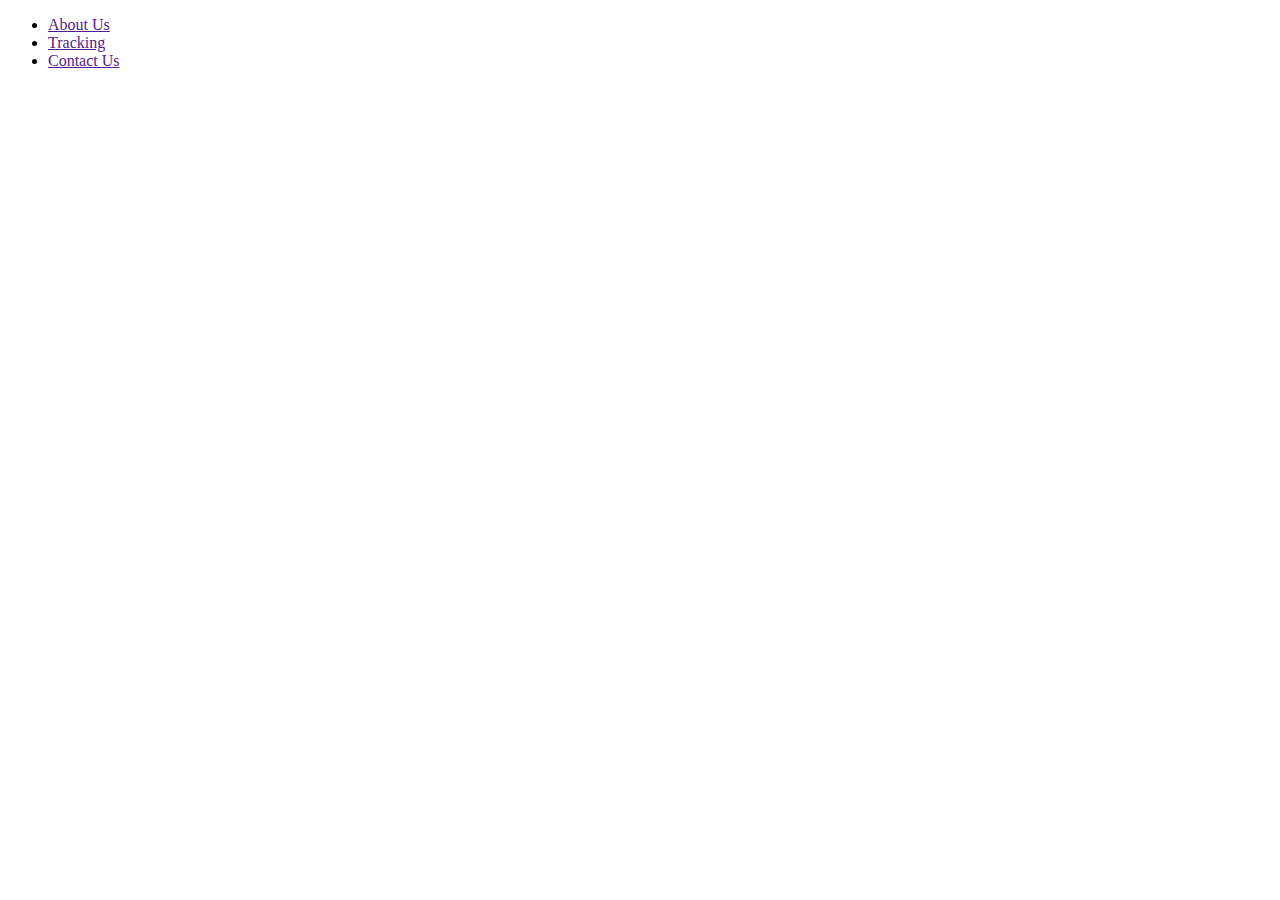
==== index.html @ 66ff1c8b "uploaded the first files" ====
<!DOCTYPE html>
<html lang="en">
<head>
  <meta charset="UTF-8">
  <meta name="viewport" content="width=device-width, initial-scale=1.0">
  <title>Document</title>
  <link rel="stylesheet" href="style.css">
</head>
<body>
  <div class="container">
<header>
  <ul>
    <li><a href="">About Us</a></li>
    <li><a href="">Tracking</a></li>
    <li><a href="">Contact Us</a></li>
  </ul>
</header>

<div class="head">

</div>

  </div>

  <script src="main.js"></script>
</body>
</html>
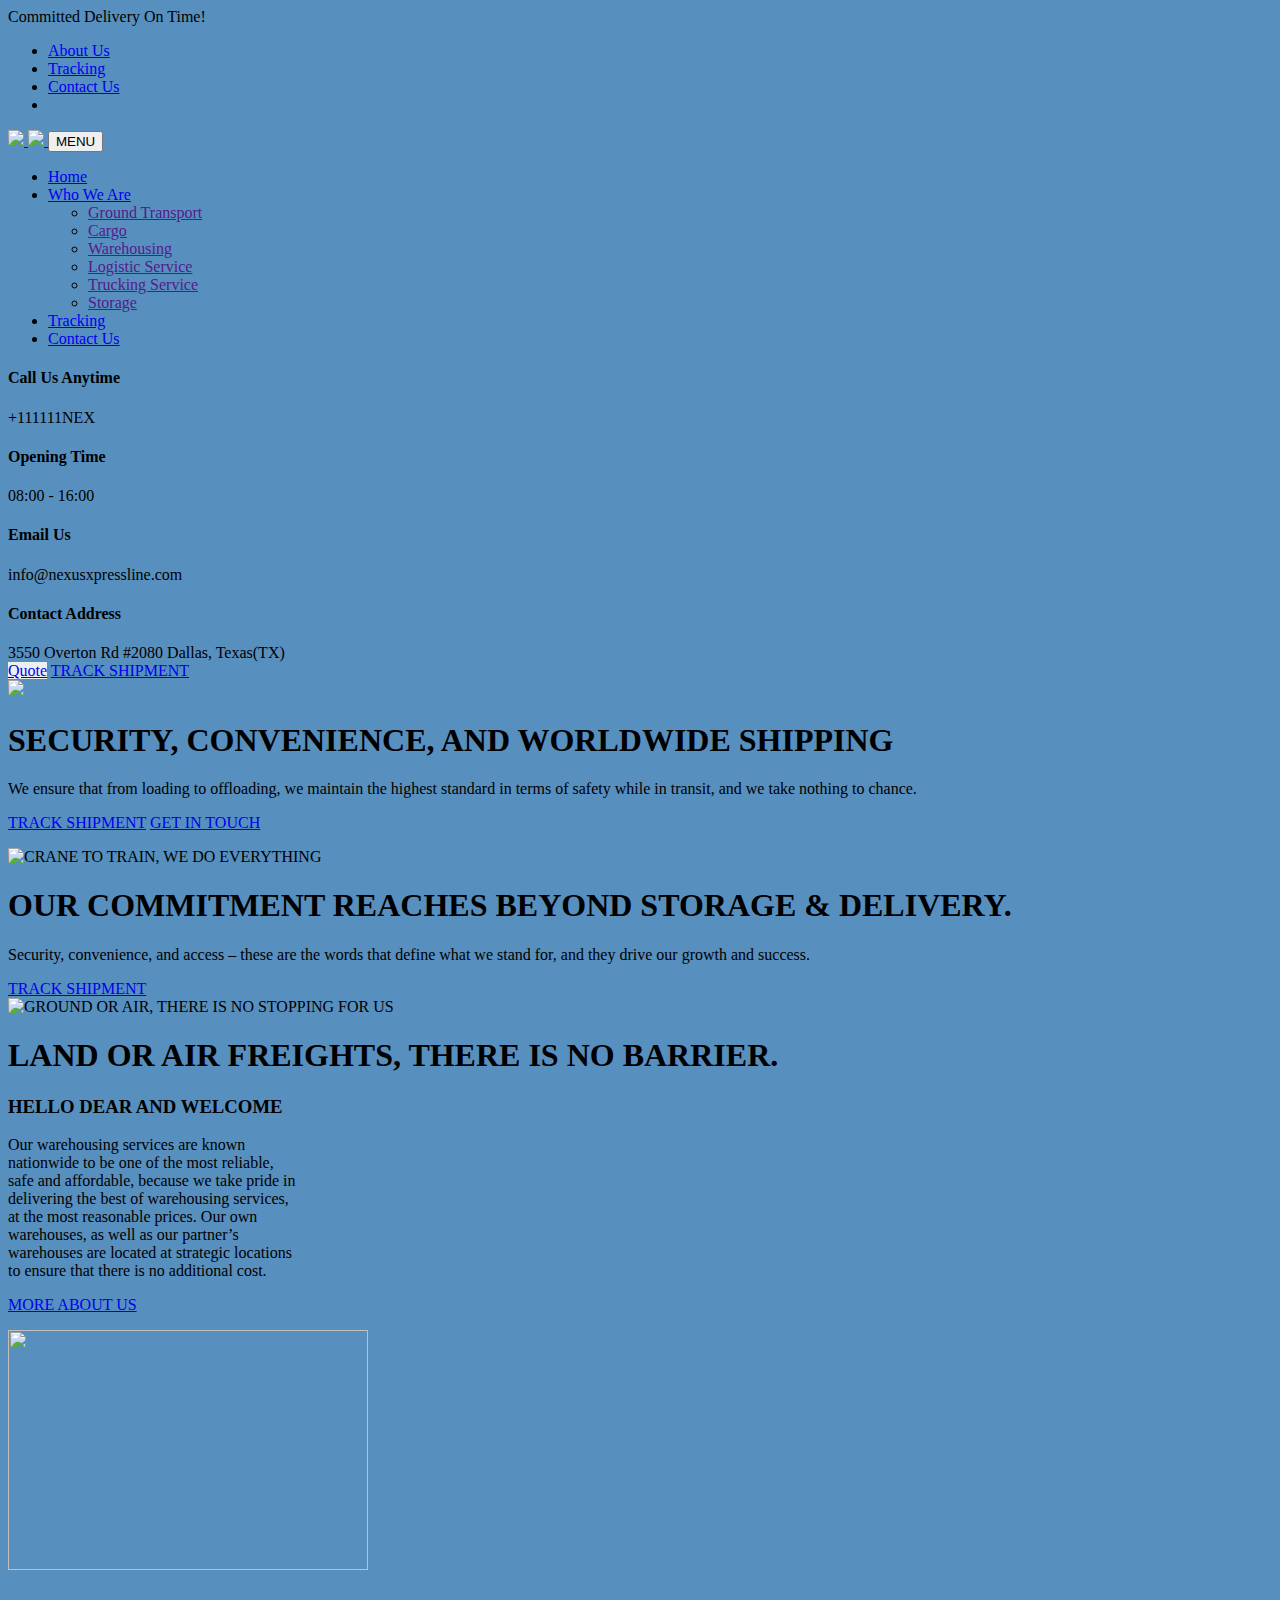
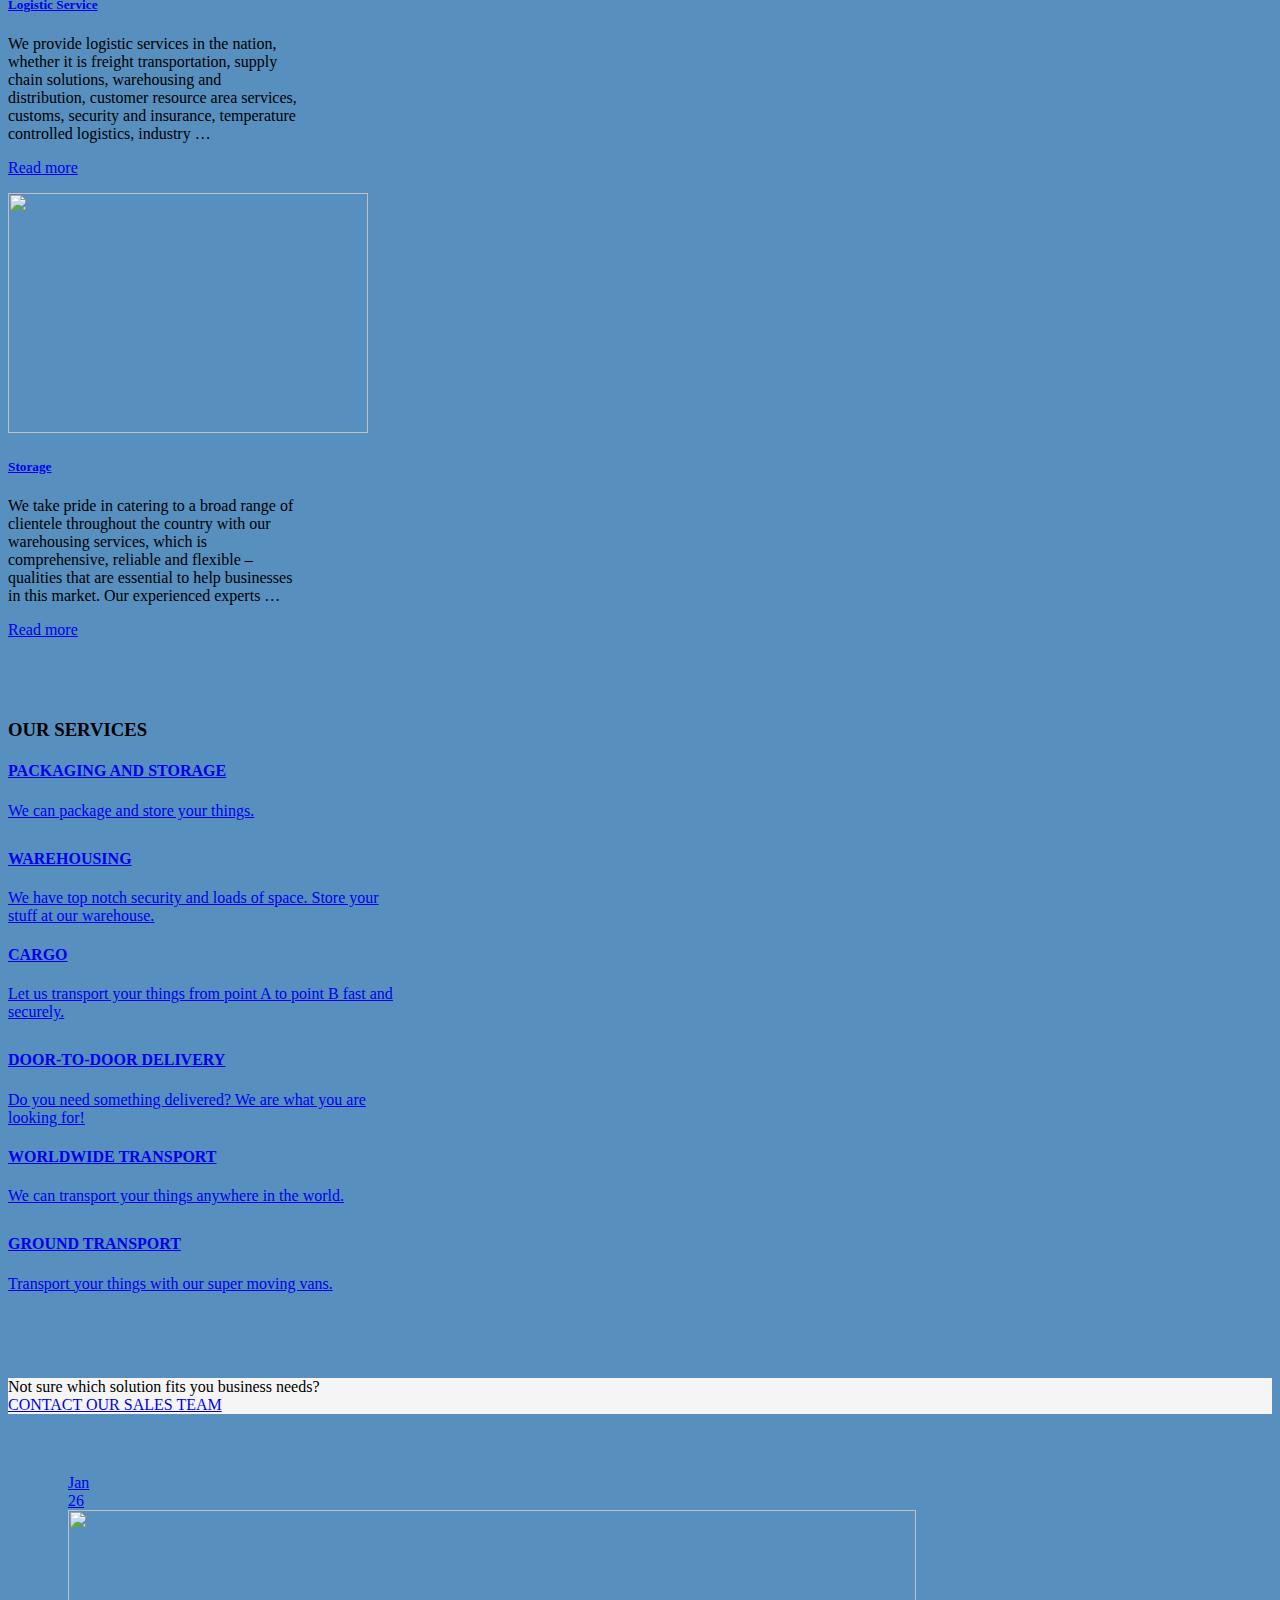
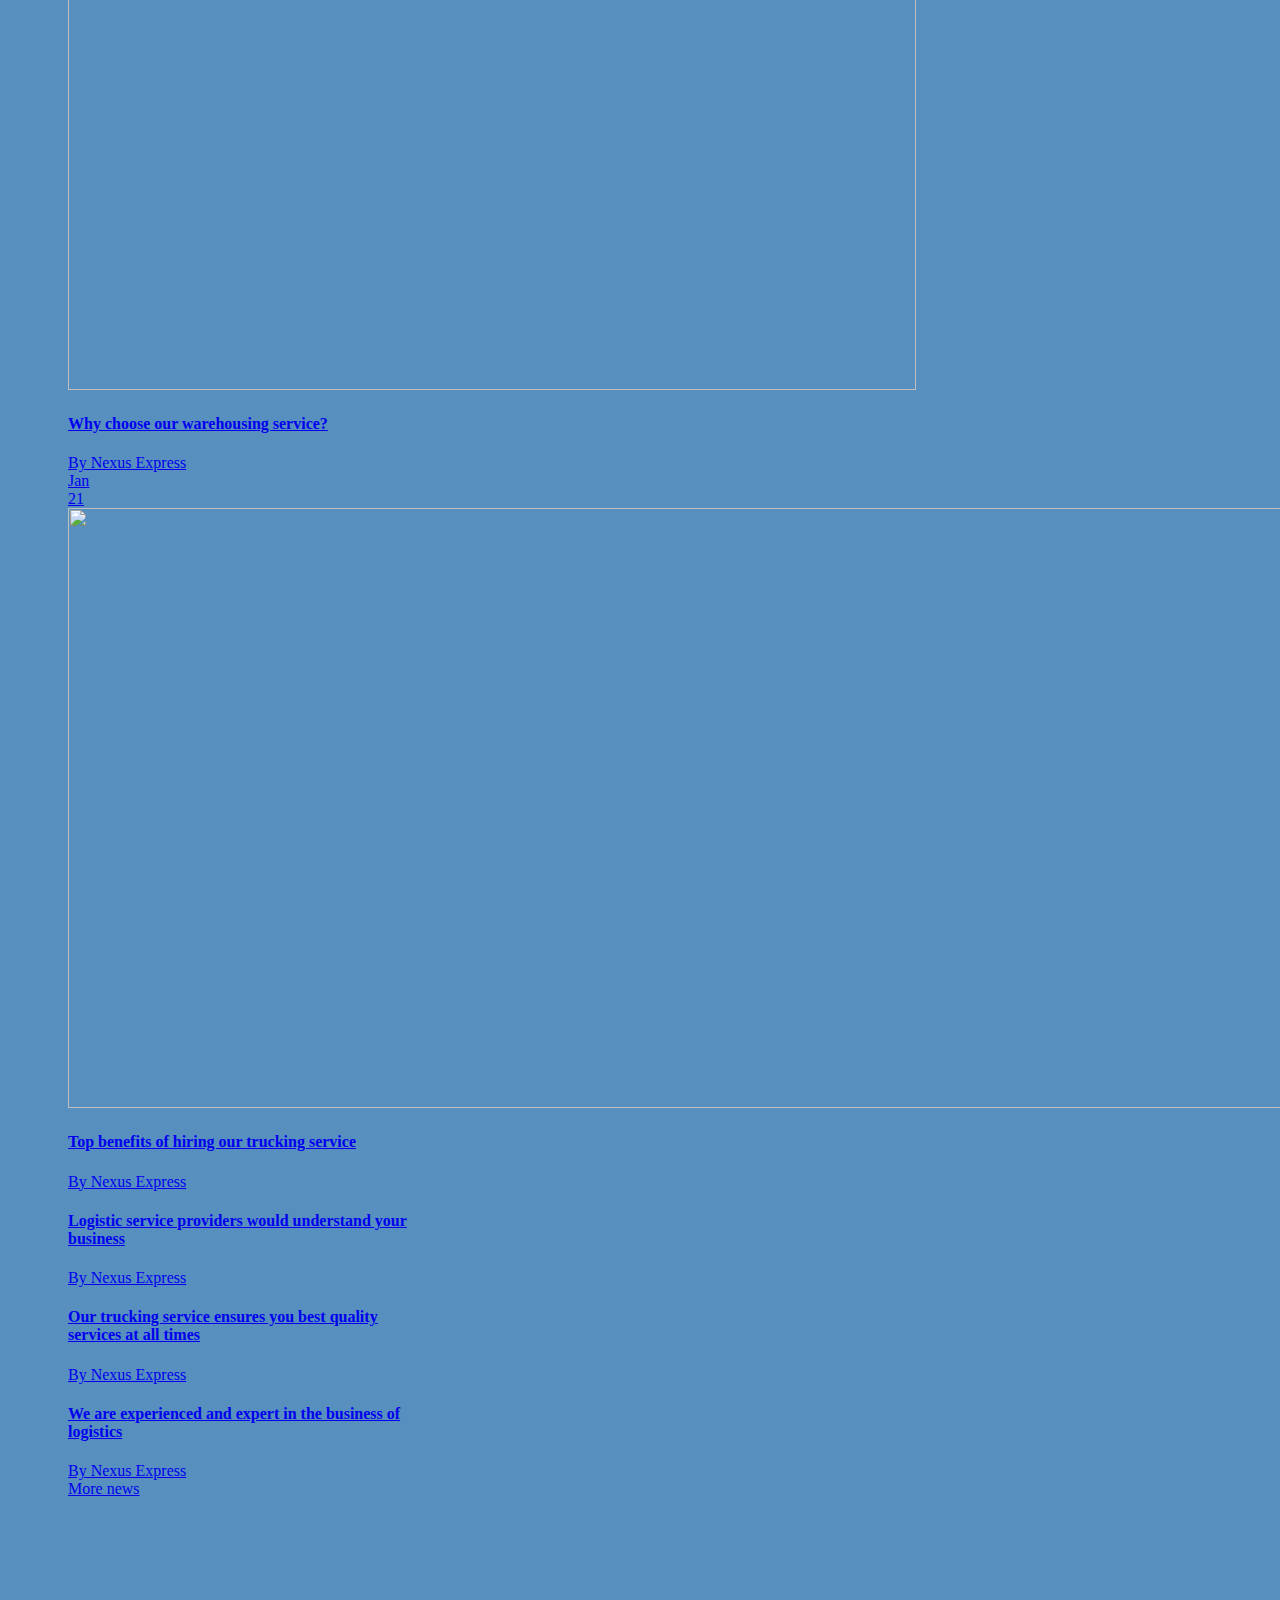
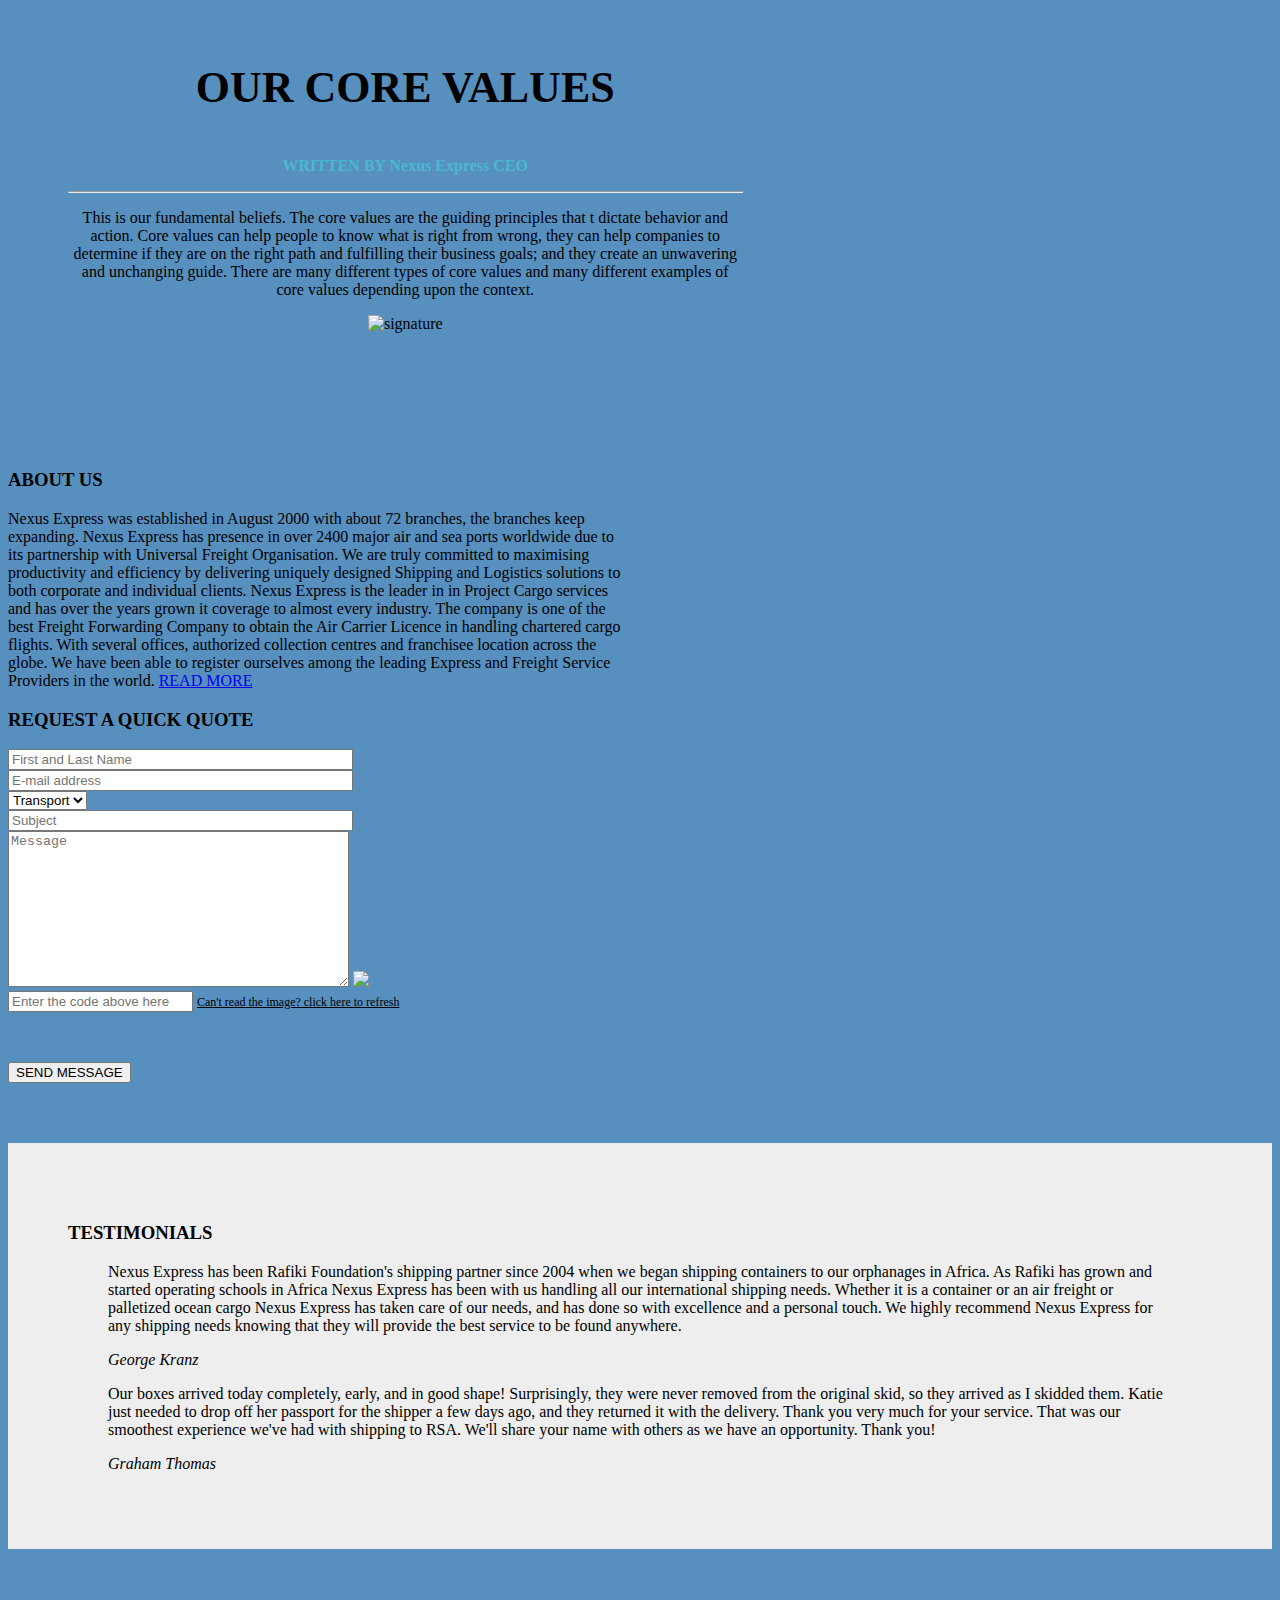
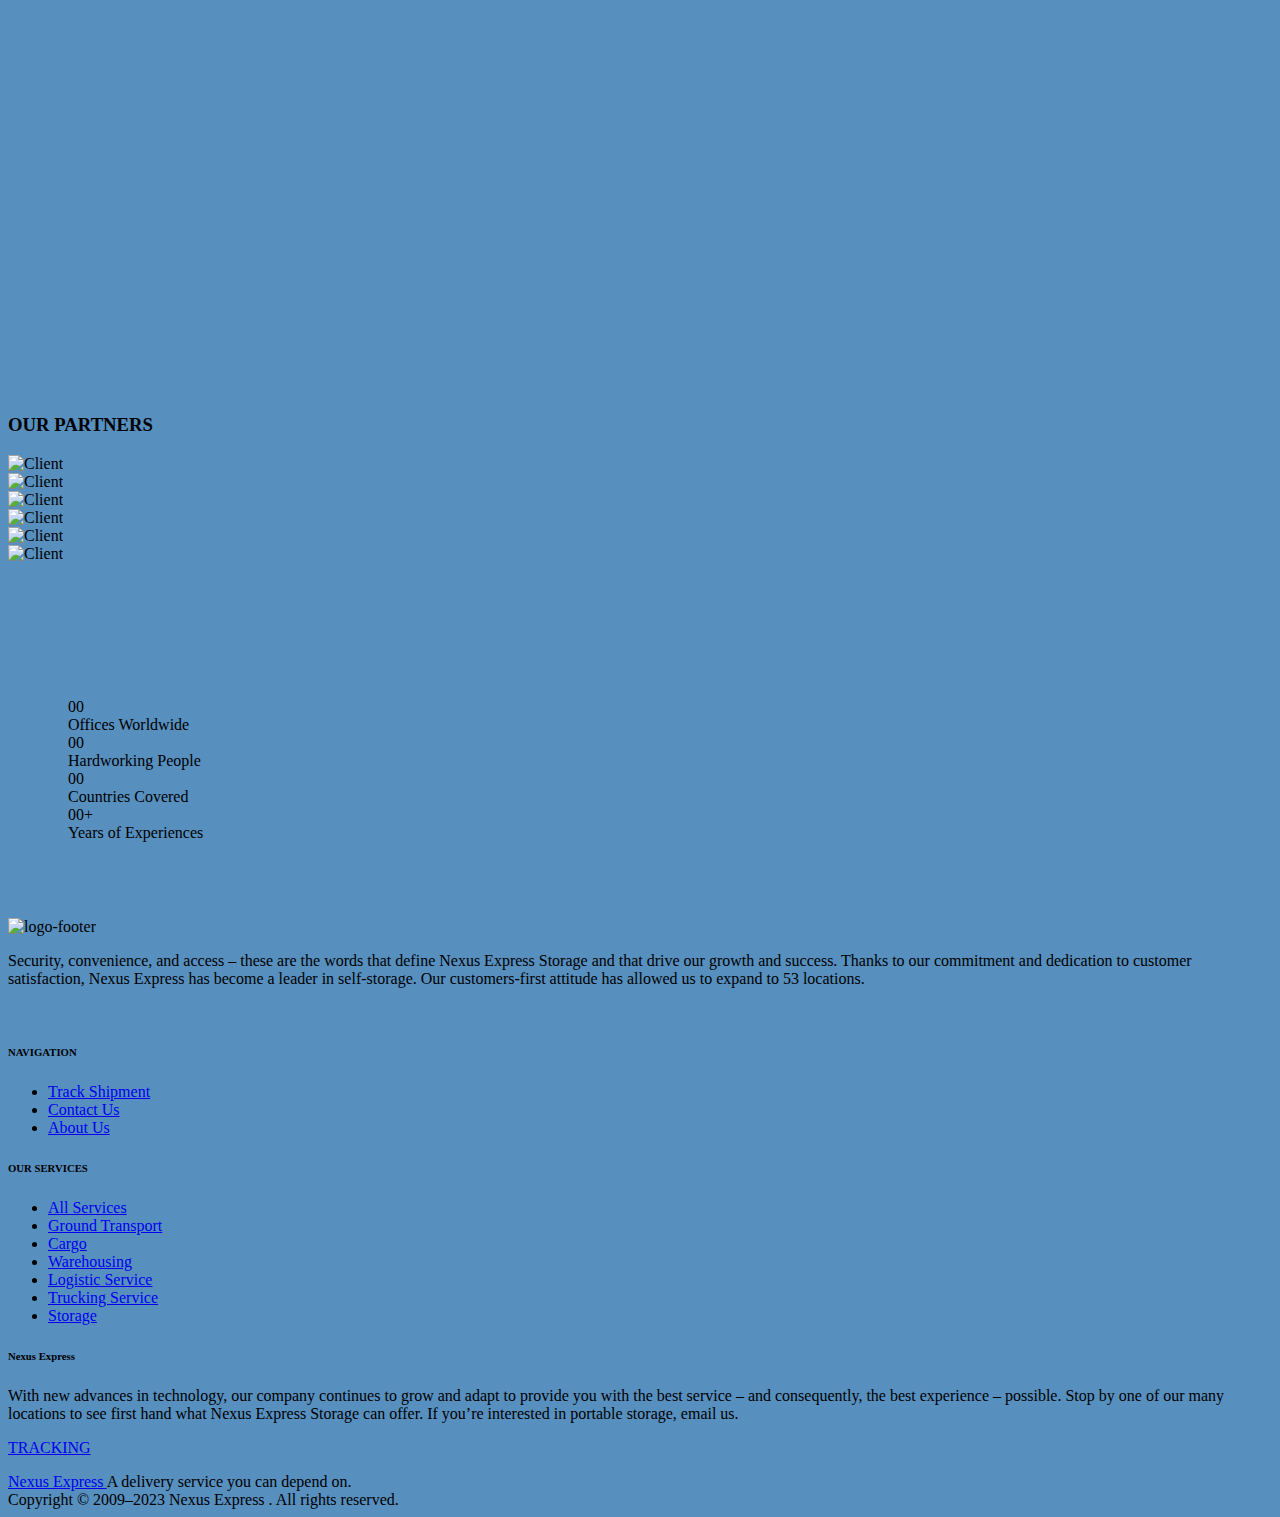
==== commit 9aea82de: "added the codes" ====
--- a/index.html
+++ b/index.html
@@ -1,27 +1,851 @@
+
 <!DOCTYPE html>
-<html lang="en">
-<head>
-  <meta charset="UTF-8">
-  <meta name="viewport" content="width=device-width, initial-scale=1.0">
-  <title>Document</title>
-  <link rel="stylesheet" href="style.css">
-</head>
-<body>
-  <div class="container">
-<header>
-  <ul>
-    <li><a href="">About Us</a></li>
-    <li><a href="">Tracking</a></li>
-    <li><a href="">Contact Us</a></li>
-  </ul>
+<html lang="en-US">
+	<head>
+		<meta charset="UTF-8">
+		<meta name="viewport" content="width=device-width, initial-scale=1.0">
+		<title>Nexus Express    &#8211; Committed Delivery On Time!</title>
+		<link rel='dns-prefetch' href='//fonts.googleapis.com'>
+		<link rel="stylesheet" href="style.css">
+				<script type="text/javascript">
+		window._wpemojiSettings = {"baseUrl":"https:\/\/s.w.org\/images\/core\/emoji\/13.0.0\/72x72\/","ext":".png","svgUrl":"https:\/\/s.w.org\/images\/core\/emoji\/13.0.0\/svg\/","svgExt":".svg","source":{"concatemoji":"https:\/\/shiproyaldiplomatic.com\/wp-includes\/js\/wp-emoji-release.min.js?ver=5.5"}};
+		!function(e,a,t){var r,n,o,i,p=a.createElement("canvas"),s=p.getContext&&p.getContext("2d");function c(e,t){var a=String.fromCharCode;s.clearRect(0,0,p.width,p.height),s.fillText(a.apply(this,e),0,0);var r=p.toDataURL();return s.clearRect(0,0,p.width,p.height),s.fillText(a.apply(this,t),0,0),r===p.toDataURL()}function l(e){if(!s||!s.fillText)return!1;switch(s.textBaseline="top",s.font="600 32px Arial",e){case"flag":return!c([127987,65039,8205,9895,65039],[127987,65039,8203,9895,65039])&&(!c([55356,56826,55356,56819],[55356,56826,8203,55356,56819])&&!c([55356,57332,56128,56423,56128,56418,56128,56421,56128,56430,56128,56423,56128,56447],[55356,57332,8203,56128,56423,8203,56128,56418,8203,56128,56421,8203,56128,56430,8203,56128,56423,8203,56128,56447]));case"emoji":return!c([55357,56424,8205,55356,57212],[55357,56424,8203,55356,57212])}return!1}function d(e){var t=a.createElement("script");t.src=e,t.defer=t.type="text/javascript",a.getElementsByTagName("head")[0].appendChild(t)}for(i=Array("flag","emoji"),t.supports={everything:!0,everythingExceptFlag:!0},o=0;o<i.length;o++)t.supports[i[o]]=l(i[o]),t.supports.everything=t.supports.everything&&t.supports[i[o]],"flag"!==i[o]&&(t.supports.everythingExceptFlag=t.supports.everythingExceptFlag&&t.supports[i[o]]);t.supports.everythingExceptFlag=t.supports.everythingExceptFlag&&!t.supports.flag,t.DOMReady=!1,t.readyCallback=function(){t.DOMReady=!0},t.supports.everything||(n=function(){t.readyCallback()},a.addEventListener?(a.addEventListener("DOMContentLoaded",n,!1),e.addEventListener("load",n,!1)):(e.attachEvent("onload",n),a.attachEvent("onreadystatechange",function(){"complete"===a.readyState&&t.readyCallback()})),(r=t.source||{}).concatemoji?d(r.concatemoji):r.wpemoji&&r.twemoji&&(d(r.twemoji),d(r.wpemoji)))}(window,document,window._wpemojiSettings);
+		</script>
+		<style type="text/css">
+img.wp-smiley,
+img.emoji {
+	display: inline !important;
+	border: none !important;
+	box-shadow: none !important;
+	height: 1em !important;
+	width: 1em !important;
+	margin: 0 .07em !important;
+	vertical-align: -0.1em !important;
+	background: none !important;
+	padding: 0 !important;
+}
+</style>
+	
+
+
+
+<link rel='stylesheet' id='wp-block-library-css' href='wp-includes\css\dist\block-library\style.min.css?ver=5.5' type='text/css' media='all'>
+
+<link rel='stylesheet' id='wc-block-vendors-style-css' href='wp-content\plugins\woocommerce\packages\woocommerce-blocks\build\vendors-style.css?ver=2.7.3' type='text/css' media='all'>
+<link rel='stylesheet' id='wc-block-style-css' href='wp-content\plugins\woocommerce\packages\woocommerce-blocks\build\style.css?ver=2.7.3' type='text/css' media='all'>
+<link rel='stylesheet' id='contact-form-7-css' href='wp-content\plugins\contact-form-7\includes\css\styles.css?ver=5.2.1' type='text/css' media='all'>
+<link rel='stylesheet' id='siteorigin-panels-front-css' href='wp-content\plugins\siteorigin-panels\css\front-flex.min.css?ver=2.11.2' type='text/css' media='all'>
+<link rel='stylesheet' id='woocommerce-layout-css' href='wp-content\plugins\woocommerce\assets\css\woocommerce-layout.css?ver=4.3.3' type='text/css' media='all'>
+<link rel='stylesheet' id='woocommerce-smallscreen-css' href='wp-content\plugins\woocommerce\assets\css\woocommerce-smallscreen.css?ver=4.3.3' type='text/css' media='only screen and (max-width: 768px)'>
+<link rel='stylesheet' id='woocommerce-general-css' href='wp-content\plugins\woocommerce\assets\css\woocommerce.css?ver=4.3.3' type='text/css' media='all'>
+<style id='woocommerce-inline-inline-css' type='text/css'>
+.woocommerce form .form-row .required { visibility: visible; }
+</style>
+<link rel='stylesheet' id='cargopress-woocommerce-css' href='wp-content\themes\cargopress-pt\woocommerce.css?ver=1.4.0' type='text/css' media='all'>
+<link rel='stylesheet' id='cargopress-main-css' href='wp-content\themes\cargopress-pt\style.css?ver=1.4.0' type='text/css' media='all'>
+<style id='cargopress-main-inline-css' type='text/css'>
+
+</style>
+<link rel='stylesheet' id='google-fonts-css' href='//fonts.googleapis.com/css?family=Roboto%3A400%2C700%7CSource+Sans+Pro%3A700%2C900&#038;subset=latin' type='text/css' media='all'>
+<link rel='stylesheet' id='slb_core-css' href='wp-content\plugins\simple-lightbox\client\css\app.css?ver=2.8.1' type='text/css' media='all'>
+<script type='text/javascript' src='wp-includes\js\jquery\jquery.js?ver=1.12.4-wp' id='jquery-js'></script>
+<script type='text/javascript' src='wp-content\themes\cargopress-pt\assets\js\modernizr.custom.24530.js' id='cargopress-modernizr-js'></script>
+<script type='text/javascript' src='wp-content\themes\cargopress-pt\bower_components\picturefill\dist\picturefill.min.js?ver=1.2.0' id='cargopress-picturefill-js'></script>
+
+
+	
+	<noscript><style>.woocommerce-product-gallery{ opacity: 1 !important; }</style></noscript>
+	<style type="text/css">.recentcomments a{display:inline !important;padding:0 !important;margin:0 !important;}</style><style type="text/css" id="custom-background-css">
+body.custom-background { background-color: #578fbf; background-image: url("wp-content/uploads/2018/04/1.jpg"); background-position: left top; background-size: cover; background-repeat: no-repeat; background-attachment: fixed; }
+</style>
+	                <style type="text/css" media="all" id="siteorigin-panels-layouts-head">/* Layout 6 */ #pgc-6-0-0 , #pgc-6-0-1 , #pgc-6-0-2 , #pgc-6-0-3 { width:25%;width:calc(25% - ( 0.75 * 30px ) ) } #pg-6-0 { margin-bottom:80px } #pgc-6-1-0 , #pgc-6-3-0 , #pgc-6-7-0 , #pgc-6-8-0 , #pgc-6-9-0 , #pgc-6-10-0 { width:100%;width:calc(100% - ( 0 * 30px ) ) } #pg-6-1 { margin-bottom:5px } #pgc-6-2-0 , #pgc-6-2-1 , #pgc-6-2-2 , #pgc-6-4-0 , #pgc-6-4-1 , #pgc-6-4-2 { width:33.3333%;width:calc(33.3333% - ( 0.66666666666667 * 30px ) ) } #pg-6-2 , #pg-6-8 { margin-bottom:85px } #pg-6-3 , #pg-6-4 , #pg-6-7 , #pg-6-10 , #pl-6 .so-panel:last-child { margin-bottom:0px } #pgc-6-5-0 , #pgc-6-5-2 { width:19.9957%;width:calc(19.9957% - ( 0.80004295532646 * 30px ) ) } #pgc-6-5-1 { width:60.0086%;width:calc(60.0086% - ( 0.39991408934708 * 30px ) ) } #pg-6-5 , #pg-6-6 { margin-bottom:60px } #pgc-6-6-0 , #pgc-6-6-1 { width:50%;width:calc(50% - ( 0.5 * 30px ) ) } #pg-6-9 { margin-bottom:75px } #pl-6 .so-panel { margin-bottom:30px } #pg-6-3> .panel-row-style { background-color:#f5f5f5 } #pg-6-4> .panel-row-style { background-image:url(wp-content/uploads/2015/05/blured.jpg);background-repeat:repeat;padding:60px } #pg-6-5> .panel-row-style { background-image:url(wp-content/uploads/2015/05/core_values_bg.jpg);background-position:center center;background-repeat:no-repeat;padding:60px } #pg-6-7> .panel-row-style { background-color:#eeeeee;padding:60px } #pg-6-10> .panel-row-style { background-image:url(wp-content/uploads/2015/05/counter_bg.jpg);background-repeat:repeat;padding:60px } @media (max-width:780px){ #pg-6-0.panel-no-style, #pg-6-0.panel-has-style > .panel-row-style , #pg-6-1.panel-no-style, #pg-6-1.panel-has-style > .panel-row-style , #pg-6-2.panel-no-style, #pg-6-2.panel-has-style > .panel-row-style , #pg-6-3.panel-no-style, #pg-6-3.panel-has-style > .panel-row-style , #pg-6-4.panel-no-style, #pg-6-4.panel-has-style > .panel-row-style , #pg-6-5.panel-no-style, #pg-6-5.panel-has-style > .panel-row-style , #pg-6-6.panel-no-style, #pg-6-6.panel-has-style > .panel-row-style , #pg-6-7.panel-no-style, #pg-6-7.panel-has-style > .panel-row-style , #pg-6-8.panel-no-style, #pg-6-8.panel-has-style > .panel-row-style , #pg-6-9.panel-no-style, #pg-6-9.panel-has-style > .panel-row-style , #pg-6-10.panel-no-style, #pg-6-10.panel-has-style > .panel-row-style { -webkit-flex-direction:column;-ms-flex-direction:column;flex-direction:column } #pg-6-0 > .panel-grid-cell , #pg-6-0 > .panel-row-style > .panel-grid-cell , #pg-6-1 > .panel-grid-cell , #pg-6-1 > .panel-row-style > .panel-grid-cell , #pg-6-2 > .panel-grid-cell , #pg-6-2 > .panel-row-style > .panel-grid-cell , #pg-6-3 > .panel-grid-cell , #pg-6-3 > .panel-row-style > .panel-grid-cell , #pg-6-4 > .panel-grid-cell , #pg-6-4 > .panel-row-style > .panel-grid-cell , #pg-6-5 > .panel-grid-cell , #pg-6-5 > .panel-row-style > .panel-grid-cell , #pg-6-6 > .panel-grid-cell , #pg-6-6 > .panel-row-style > .panel-grid-cell , #pg-6-7 > .panel-grid-cell , #pg-6-7 > .panel-row-style > .panel-grid-cell , #pg-6-8 > .panel-grid-cell , #pg-6-8 > .panel-row-style > .panel-grid-cell , #pg-6-9 > .panel-grid-cell , #pg-6-9 > .panel-row-style > .panel-grid-cell , #pg-6-10 > .panel-grid-cell , #pg-6-10 > .panel-row-style > .panel-grid-cell { width:100%;margin-right:0 } #pgc-6-0-0 , #pgc-6-0-1 , #pgc-6-0-2 , #pgc-6-2-0 , #pgc-6-2-1 , #pgc-6-4-0 , #pgc-6-4-1 , #pgc-6-5-0 , #pgc-6-5-1 , #pgc-6-6-0 { margin-bottom:30px } #pl-6 .panel-grid-cell { padding:0 } #pl-6 .panel-grid .panel-grid-cell-empty { display:none } #pl-6 .panel-grid .panel-grid-cell-mobile-last { margin-bottom:0px }  } </style>
+
+
+<link rel="icon" href="wp-content\uploads\2016\12\cropped-logo-32x32.png" sizes="32x32">
+<link rel="icon" href="wp-content\uploads\2016\12\cropped-logo-192x192.png" sizes="192x192">
+<link rel="apple-touch-icon" href="wp-content\uploads\2016\12\cropped-logo-180x180.png">
+<meta name="msapplication-TileImage" content="https://nexusxpressline.com/wp-content/uploads/2016/12/cropped-logo-270x270.png">
+
+<style type="text/css">
+    
+    
+</style>
+
+
+<script type="text/javascript" src="//translate.google.com/translate_a/element.js?cb=googleTranslateElementInit"></script>
+	</head>
+
+
+	<script src="js\jquery-2.2.4.js"></script>
+	<script>
+		$(window).load(function(){
+			$(".goog-logo-link").empty();
+			$('.goog-te-gadget').html($('.goog-te-gadget').children());
+	})
+	</script>
+	
+	<script type="text/javascript">
+		function googleTranslateElementInit() {
+			new google.translate.TranslateElement({pageLanguage: 'en'}, 'google_translate_element');
+		}
+	</script>
+	
+
+
+
+
+	<body class="home page-template page-template-template-front-page-slider page-template-template-front-page-slider-php page page-id-6 custom-background theme-cargopress-pt siteorigin-panels siteorigin-panels-before-js siteorigin-panels-home woocommerce-no-js">
+
+	<div class="boxed-container">
+
+		<div class="top">
+	<div class="container">
+				<!-- Top Tagline from WordPress -->
+		<div class="top__tagline">
+			Committed Delivery On Time!				
+		</div>
+				<!-- Top Menu -->
+		<nav class="top__menu" role="navigation" aria-label="Top Menu">
+			<ul id="menu-top-menu" class="top-navigation  js-dropdown" role="menubar"><li id="menu-item-609" class="menu-item menu-item-type-post_type menu-item-object-page menu-item-609"><a href="about-us\index.php">About Us</a></li>
+<li id="menu-item-608" class="menu-item menu-item-type-post_type menu-item-object-page menu-item-608"><a href="tracking.html">Tracking</a></li>
+<li id="menu-item-610" class="menu-item menu-item-type-post_type menu-item-object-page menu-item-610"><a href="contact.html">Contact Us</a></li>
+
+<li id="menu-item-610" class="menu-item menu-item-type-post_type menu-item-object-page menu-item-610"><div id="google_translate_element"  class="hideGoogle" style="text-align: center;"></div></li>
+
+
+</ul>				
+
+
+
+</nav>
+</div>
+</div>
+
+
+
+
+<div class="header__container">
+		<div class="container">
+			<header class="header" role="banner">
+
+
+
+				<div class="header__logo logo">
+					<a href="index.html"> 
+						<img src="images/logo.png" class="img-responsive desktop">
+						<img src="images/logom.png" class="mobile">
+					</a> 
+					<button type="button" class="navbar-toggle" data-toggle="collapse" data-target="#cargopress-navbar-collapse">
+						<span class="navbar-toggle__text">MENU</span>
+						<span class="navbar-toggle__icon-bar">
+							<span class="icon-bar"></span>
+							<span class="icon-bar"></span>
+							<span class="icon-bar"></span>
+						</span>
+					</button>
+				</div>
+
+
+
+
+				
+
+
+
+
+<div class="header__navigation">
+	<nav class="collapse  navbar-collapse" role="navigation" aria-label="Main Menu" id="cargopress-navbar-collapse">
+		
+		<ul id="menu-main-menu" class="main-navigation  js-main-nav  js-dropdown" role="menubar">
+
+		<li id="menu-item-594" class="menu-item menu-item-type-post_type menu-item-object-page menu-item-home current-menu-item page_item page-item-6 current_page_item menu-item-594"><a href="index.html">Home</a></li>
+
+<li id="menu-item-606" class="menu-item menu-item-type-post_type menu-item-object-page menu-item-606">
+<a href="about.html">Who We Are</a></li>
+
+
+
+<ul class="sub-menu" role="menu">
+	<li id="menu-item-597" class="menu-item menu-item-type-post_type menu-item-object-page menu-item-597"><a href="">Ground Transport</a></li>
+	<li id="menu-item-598" class="menu-item menu-item-type-post_type menu-item-object-page menu-item-598"><a href="">Cargo</a></li>
+	<li id="menu-item-599" class="menu-item menu-item-type-post_type menu-item-object-page menu-item-599"><a href="">Warehousing</a></li>
+	<li id="menu-item-600" class="menu-item menu-item-type-post_type menu-item-object-page menu-item-600"><a href="">Logistic Service</a></li>
+	<li id="menu-item-601" class="menu-item menu-item-type-post_type menu-item-object-page menu-item-601"><a href="">Trucking Service</a></li>
+	<li id="menu-item-602" class="menu-item menu-item-type-post_type menu-item-object-page menu-item-602"><a href="">Storage</a></li>
+</ul>
+</li>
+
+
+
+<li id="menu-item-607" class="menu-item menu-item-type-post_type menu-item-object-page menu-item-607"><a href="tracking.html">Tracking</a></li>
+
+<li id="menu-item-605" class="menu-item menu-item-type-post_type menu-item-object-page menu-item-605"><a href="contact.html">Contact Us</a></li>
+</ul>					
+</nav>
+</div>
+
+
+
+
+
+<div class="header__widgets">
+
+<div class="widget  widget-icon-box">
+<div class="icon-box">
+<i class="fa  fa-headphones  fa-3x"></i>
+<div class="icon-box__text">
+<h4 class="icon-box__title">Call Us Anytime</h4>
+<span class="icon-box__subtitle">+111111NEX</span>
+</div>
+</div>
+</div>
+
+<div class="widget  widget-icon-box">
+<div class="icon-box">
+<i class="fa  fa-clock-o  fa-3x"></i>
+<div class="icon-box__text">
+<h4 class="icon-box__title">Opening Time</h4>
+<span class="icon-box__subtitle">08:00 - 16:00</span>
+</div>
+</div>
+</div>
+
+<div class="widget  widget-icon-box">
+<div class="icon-box">
+<i class="fa  fa-envelope-o  fa-3x"></i>
+<div class="icon-box__text">
+<h4 class="icon-box__title">Email Us</h4>
+<span class="icon-box__subtitle">info@nexusxpressline.com</span>
+</div>
+</div>
+</div>
+
+<div class="widget  widget-icon-box">
+<div class="icon-box">
+<i class="fa  fa-home  fa-3x"></i>
+<div class="icon-box__text">
+<h4 class="icon-box__title">Contact Address</h4>
+<span class="icon-box__subtitle">3550 Overton Rd #2080 Dallas, Texas(TX)</span>
+</div>
+</div>
+</div>
+
+<div class="widget  widget_text"> 
+<div class="textwidget">
+
+<a class="btn    btn-secondary" style="background-color: #edf0f0;" href="contact.html">Quote</a>
+<a class="btn    btn-primary" href="tracking.html">TRACK SHIPMENT</a> 
+
+
+</div>
+</div>
+
+
+
+
+</div>
+
+
+
+
+
+
 </header>
 
-<div class="head">
-
-</div>
-
+</div>
+</div>	
+
+
+<div class="jumbotron  jumbotron--with-captions">
+	<div class="carousel  slide  js-jumbotron-slider" id="headerCarousel" data-ride="carousel" data-interval="5000">
+
+		<!-- Wrapper for slides -->
+
+
+				<div class="carousel-inner">
+		
+			<div class="item  active">
+								<img src="wp-content\uploads\2015\04\slider_1_1920.jpg" srcset="wp-content\uploads\2015\04\slider_1_1920.jpg 1920w, wp-content\uploads\2015\04\slider_1_1920-425x200.jpg 425w" sizes="100vw" >
+												<div class="container">
+					<div class="jumbotron-content">
+											<div class="jumbotron-content__title">
+							<h1 style="text-transform: uppercase">Security, convenience, and Worldwide Shipping</h1>
+						</div>
+						<div class="jumbotron-content__description">
+							<p class="p1"><span class="s1">We ensure that from loading to offloading, we maintain the highest standard in terms of safety while in transit, and we take nothing to chance.</span></p>
+<p> <a class="btn    btn-primary" href="tracking.html">TRACK SHIPMENT</a> <a class="btn    btn-secondary" href="contact.html">GET IN TOUCH</a></p>
+<div class="w69b-screencastify-mouse"></div>
+						</div>
+					</div>
+				</div>
+							</div>
+
+		
+			<div class="item ">
+								<img src="wp-content\uploads\2015\04\slider_2_1920.jpg" srcset="wp-content\uploads\2015\04\slider_2_1920.jpg 1920w, wp-content\uploads\2015\04\slider_2_1920-425x200.jpg 425w" sizes="100vw" alt="CRANE TO TRAIN, WE DO EVERYTHING">
+												<div class="container">
+					<div class="jumbotron-content">
+											<div class="jumbotron-content__title">
+							<h1 style="text-transform: uppercase">OUR COMMITMENT REACHES BEYOND STORAGE & DELIVERY.</h1>
+						</div>
+						<div class="jumbotron-content__description">
+							<p class="p1"><span class="s1">Security, convenience, and access – these are the words that define what we stand for, and they drive our growth and success.</span></p>
+<a class="btn    btn-primary" href="tracking.html">TRACK SHIPMENT</a>
+<div class="w69b-screencastify-mouse"></div>
+						</div>
+					</div>
+				</div>
+							</div>
+
+		
+			<div class="item ">
+								<img src="wp-content\uploads\2015\04\slider_3_1920.jpg" srcset="wp-content\uploads\2015\04\slider_3_1920.jpg 1920w, wp-content\uploads\2015\04\slider_3_1920-425x200.jpg 425w" sizes="100vw" alt="GROUND OR AIR, THERE IS NO STOPPING FOR US">
+												<div class="container">
+					<div class="jumbotron-content">
+											<div class="jumbotron-content__title">
+							<h1>LAND OR AIR FREIGHTS, THERE IS NO BARRIER.</h1>
+						</div>
+					</div>
+				</div>
+							</div>
+
+				</div>
+
+
+
+
+		<div class="container">
+			<!-- Controls -->
+			<a class="left  jumbotron__control" href="#headerCarousel" role="button" data-slide="prev">
+				<i class="fa  fa-caret-left"></i>
+			</a>
+			<a class="right  jumbotron__control" href="#headerCarousel" role="button" data-slide="next">
+				<i class="fa  fa-caret-right"></i>
+			</a>
+		</div>
+
+	</div>
+</div>
+<div class="container" role="main">
+	<div id="pl-6" class="panel-layout"><div id="pg-6-0" class="panel-grid panel-has-style"><div class="jumbotron-overlap panel-row-style panel-row-style-for-6-0"><div id="pgc-6-0-0" class="panel-grid-cell"><div id="panel-6-0-0-0" class="so-panel widget widget_black-studio-tinymce widget_black_studio_tinymce panel-first-child panel-last-child" data-index="0"><div class="featured-widget panel-widget-style panel-widget-style-for-6-0-0-0"><h3 class="widget-title"><span class="widget-title__inline">HELLO DEAR AND WELCOME</span></h3><div class="textwidget"><p>Our warehousing services are known nationwide to be one of the most reliable, safe and affordable, because we take pride in delivering the best of warehousing services, at the most reasonable prices. Our own warehouses, as well as our partner’s warehouses are located at strategic locations to ensure that there is no additional cost.</p>
+<p><a class="read-more" href="about.html">MORE ABOUT US</a></p>
+</div></div></div></div><div id="pgc-6-0-1" class="panel-grid-cell"><div id="panel-6-0-1-0" class="so-panel widget widget_pw_featured_page widget-featured-page panel-first-child panel-last-child" data-index="1">
+
+
+	<div class="page-box  page-box--block">
+		<a class="page-box__picture" href="services\logistic-service.php"><img width="360" height="240" src="wp-content\uploads\2015\04\30-360x240-1.jpg" class="attachment-pw-page-box size-pw-page-box wp-post-image" alt="" loading="lazy" srcset="wp-content\uploads\2015\04\30-360x240-1.jpg 360w, wp-content\uploads\2015\04\30-360x240-1-300x200.jpg 300w" sizes="(max-width: 360px) 100vw, 360px"></a>
+		<div class="page-box__content">
+			<h5 class="page-box__title  text-uppercase"><a href="services\logistic-service.php">Logistic Service</a></h5>
+			<p>We provide logistic services in the nation, whether it is freight transportation, supply chain solutions, warehousing and distribution, customer resource area services, customs, security and insurance, temperature controlled logistics, industry &hellip;</p>
+				<p><a href="services\logistic-service.php" class="read-more  read-more--page-box">Read more</a></p>
+		</div>
+	</div>
+
+</div></div><div id="pgc-6-0-3" class="panel-grid-cell"><div id="panel-6-0-3-0" class="so-panel widget widget_pw_featured_page widget-featured-page panel-first-child panel-last-child" data-index="3">
+
+	<div class="page-box  page-box--block">
+		<a class="page-box__picture" href="services\storage.php"><img width="360" height="240" src="wp-content\uploads\2015\04\4-360x240-1.jpg" class="attachment-pw-page-box size-pw-page-box wp-post-image" alt="" loading="lazy" srcset="wp-content\uploads\2015\04\4-360x240-1.jpg 360w, wp-content\uploads\2015\04\4-360x240-1-300x200.jpg 300w" sizes="(max-width: 360px) 100vw, 360px"></a>
+		<div class="page-box__content">
+			<h5 class="page-box__title  text-uppercase"><a href="services\storage.php">Storage</a></h5>
+			<p>We take pride in catering to a broad range of clientele throughout the country with our warehousing services, which is comprehensive, reliable and flexible – qualities that are essential to help businesses in this market. Our experienced experts &hellip;</p>
+				<p><a href="services\storage.php" class="read-more  read-more--page-box">Read more</a></p>
+		</div>
+	</div>
+
+</div></div></div></div><div id="pg-6-1" class="panel-grid panel-no-style"><div id="pgc-6-1-0" class="panel-grid-cell"><div id="panel-6-1-0-0" class="so-panel widget widget_black-studio-tinymce widget_black_studio_tinymce panel-first-child panel-last-child" data-index="4"><div class="widget-title--big panel-widget-style panel-widget-style-for-6-1-0-0"><h3 class="widget-title"><span class="widget-title__inline">OUR SERVICES</span></h3><div class="textwidget"></div></div></div></div></div><div id="pg-6-2" class="panel-grid panel-no-style"><div id="pgc-6-2-0" class="panel-grid-cell"><div id="panel-6-2-0-0" class="so-panel widget widget_pw_icon_box widget-icon-box panel-first-child" data-index="5">
+
+		<a class="icon-box" href="services\storage.php" target="_self">
+
+		<i class="fa  fa-dropbox"></i>
+		<h4 class="icon-box__title">PACKAGING AND STORAGE</h4>
+		<span class="icon-box__subtitle">We can package and store your things.</span>
+
+		</a>
+
+</div><div id="panel-6-2-0-1" class="so-panel widget widget_pw_icon_box widget-icon-box panel-last-child" data-index="6">
+
+		<a class="icon-box" href="services\warehousing.php" target="_self">
+
+		<i class="fa  fa-archive"></i>
+		<h4 class="icon-box__title">WAREHOUSING</h4>
+		<span class="icon-box__subtitle">We have top notch security and loads of space. Store your stuff at our warehouse.</span>
+
+		</a>
+
+</div></div><div id="pgc-6-2-1" class="panel-grid-cell"><div id="panel-6-2-1-0" class="so-panel widget widget_pw_icon_box widget-icon-box panel-first-child" data-index="7">
+
+		<a class="icon-box" href="services\cargo.php" target="_self">
+
+		<i class="fa  fa-truck"></i>
+		<h4 class="icon-box__title">CARGO</h4>
+		<span class="icon-box__subtitle">Let us transport your things from point A to point B fast and securely. </span>
+
+		</a>
+
+</div><div id="panel-6-2-1-1" class="so-panel widget widget_pw_icon_box widget-icon-box panel-last-child" data-index="8">
+
+		<a class="icon-box" href="services\trucking-service.php" target="_self">
+
+		<i class="fa  fa-home"></i>
+		<h4 class="icon-box__title">DOOR-TO-DOOR DELIVERY</h4>
+		<span class="icon-box__subtitle">Do you need something delivered? We are what you are looking for! </span>
+
+		</a>
+
+</div></div><div id="pgc-6-2-2" class="panel-grid-cell"><div id="panel-6-2-2-0" class="so-panel widget widget_pw_icon_box widget-icon-box panel-first-child" data-index="9">
+
+		<a class="icon-box" href="services\ground-transport.php" target="_self">
+
+		<i class="fa  fa-globe"></i>
+		<h4 class="icon-box__title">WORLDWIDE TRANSPORT</h4>
+		<span class="icon-box__subtitle">We can transport your things anywhere in the world. </span>
+
+		</a>
+
+</div><div id="panel-6-2-2-1" class="so-panel widget widget_pw_icon_box widget-icon-box panel-last-child" data-index="10">
+
+		<a class="icon-box" href="services\ground-transport.php" target="_self">
+
+		<i class="fa  fa-road"></i>
+		<h4 class="icon-box__title">GROUND TRANSPORT</h4>
+		<span class="icon-box__subtitle">Transport your things with our super moving vans.</span>
+
+		</a>
+
+</div></div></div><div id="pg-6-3" class="panel-grid panel-has-style"><div class="siteorigin-panels-stretch panel-row-style panel-row-style-for-6-3" data-stretch-type="full"><div id="pgc-6-3-0" class="panel-grid-cell"><div id="panel-6-3-0-0" class="so-panel widget widget_pw_call_to_action widget-call-to-action panel-first-child panel-last-child" data-index="11">				<div class="call-to-action">
+					<div class="call-to-action__text">
+						Not sure which solution fits you business needs?					</div>
+					<div class="call-to-action__button">
+						<a class="btn    btn-primary" href="contact.html" >CONTACT OUR SALES TEAM</a>					</div>
+				</div>
+			</div></div></div></div><div id="pg-6-4" class="panel-grid panel-has-style"><div class="siteorigin-panels-stretch panel-row-style panel-row-style-for-6-4" data-stretch-type="full"><div id="pgc-6-4-0" class="panel-grid-cell"><div id="panel-6-4-0-0" class="so-panel widget widget_pw_latest_news widget-latest-news panel-first-child panel-last-child" data-index="12">
+
+			<a href="services/warehousing.php" class="latest-news  latest-news--block">
+				<div class="latest-news__date">
+					<div class="latest-news__date__month">
+						Jan
+					</div>
+					<div class="latest-news__date__day">
+						26
+					</div>
+				</div>
+				<div class="latest-news__image">
+					<img width="848" height="480" src="wp-content\uploads\2015\05\31.jpg" class="attachment-post-thumbnail size-post-thumbnail wp-post-image" alt="" loading="lazy" srcset="wp-content\uploads\2015\05\31.jpg 848w, wp-content\uploads\2015\05\31-300x170.jpg 300w, wp-content\uploads\2015\05\31-768x435.jpg 768w" sizes="(max-width: 848px) 100vw, 848px">
+				</div>
+
+				<div class="latest-news__content">
+					<h4 class="latest-news__title">Why choose our warehousing service?</h4>
+					<div class="latest-news__author">
+						By Nexus Express       
+					</div>
+				</div>
+			</a>
+
+
+</div></div>
+
+<div id="pgc-6-4-1" class="panel-grid-cell">
+
+<div id="panel-6-4-1-0" class="so-panel widget widget_pw_latest_news widget-latest-news panel-first-child panel-last-child" data-index="13">
+
+			<a href="services/trucking-service.php" class="latest-news  latest-news--block">
+				<div class="latest-news__date">
+					<div class="latest-news__date__month">
+						Jan
+					</div>
+					<div class="latest-news__date__day">
+						21
+					</div>
+				</div>
+				<div class="latest-news__image">
+					<img width="1920" height="600" src="wp-content\uploads\2015\05\slider_1_1920.jpg" class="attachment-post-thumbnail size-post-thumbnail wp-post-image" alt="" loading="lazy" srcset="wp-content\uploads\2015\05\slider_1_1920.jpg 1920w, wp-content\uploads\2015\05\slider_1_1920-300x94.jpg 300w, wp-content\uploads\2015\05\slider_1_1920-768x240.jpg 768w, wp-content\uploads\2015\05\slider_1_1920-1024x320.jpg 1024w" sizes="(max-width: 1920px) 100vw, 1920px">
+				</div>
+
+				<div class="latest-news__content">
+					<h4 class="latest-news__title">Top benefits of hiring our trucking service</h4>
+					<div class="latest-news__author">
+						By Nexus Express       
+					</div>
+				</div>
+			</a>
+
+
+</div></div><div id="pgc-6-4-2" class="panel-grid-cell"><div id="panel-6-4-2-0" class="so-panel widget widget_pw_latest_news widget-latest-news panel-first-child panel-last-child" data-index="14">
+
+
+			<a href="services/ground-transport.php" class="latest-news  latest-news--inline">
+				<div class="latest-news__content">
+					<h4 class="latest-news__title">Logistic service providers would understand your business</h4>
+						<div class="latest-news__author">
+							By Nexus Express       
+						</div>
+				</div>
+			</a>
+			<a href="services/cargo.php" class="latest-news  latest-news--inline">
+				<div class="latest-news__content">
+					<h4 class="latest-news__title">Our trucking service ensures you best quality services at all times</h4>
+						<div class="latest-news__author">
+							By Nexus Express       
+						</div>
+				</div>
+			</a>
+			<a href="services/storage.php" class="latest-news  latest-news--inline">
+				<div class="latest-news__content">
+					<h4 class="latest-news__title">We are experienced and expert in the business of logistics</h4>
+						<div class="latest-news__author">
+							By Nexus Express       
+						</div>
+				</div>
+			</a>
+
+			<a href="services/index.php" class="latest-news  latest-news--more-news">
+				More news
+			</a>
+
+</div></div></div></div>
+
+
+
+
+<div id="pg-6-5" class="panel-grid panel-has-style">
+<div class="siteorigin-panels-stretch panel-row-style panel-row-style-for-6-5" data-stretch-type="full">
+<div id="pgc-6-5-0" class="panel-grid-cell panel-grid-cell-empty"></div>
+
+<div id="pgc-6-5-1" class="panel-grid-cell panel-grid-cell-mobile-last">
+<div id="panel-6-5-1-0" class="so-panel widget widget_black-studio-tinymce widget_black_studio_tinymce panel-first-child panel-last-child" data-index="15">
+<div class="textwidget"><h3 style="text-align: center; font-size: 44px;">OUR CORE VALUES</h3>
+<p style="text-align: center;"><span style="color: #4ab9cf;"><strong>WRITTEN BY Nexus Express         CEO</strong></span></p>
+
+
+<hr class="hr-quote">
+<p style="text-align: center;">This is our fundamental beliefs. The core values are the guiding principles that t dictate behavior and action. Core values can help people to know what is right from wrong, they can help companies to determine if they are on the right path and fulfilling their business goals; and they create an unwavering and unchanging guide. There are many different types of core values and many different examples of core values depending upon the context.</p>
+<p style="text-align: center;"><a><img class=" size-full wp-image-344 aligncenter" src="images/ok.png" alt="signature" width="232" height="58"></a></p>
+</div></div></div>
+
+<div id="pgc-6-5-2" class="panel-grid-cell panel-grid-cell-empty"></div></div></div>
+<div id="pg-6-6" class="panel-grid panel-no-style">
+
+<div id="pgc-6-6-0" class="panel-grid-cell">
+
+<div id="panel-6-6-0-0" class="so-panel widget widget_black-studio-tinymce widget_black_studio_tinymce panel-first-child panel-last-child" data-index="16">
+
+<div class="widget-title--big panel-widget-style panel-widget-style-for-6-6-0-0">
+<h3 class="widget-title">
+<span class="widget-title__inline">ABOUT US</span></h3>
+
+<div class="textwidget">Nexus Express        was established in August 2000 with about 72 branches, the branches keep expanding. Nexus Express        has presence in over 2400 major air and sea ports worldwide due to its partnership with Universal Freight Organisation. We are truly committed to maximising productivity and efficiency by delivering uniquely designed Shipping and Logistics solutions to both corporate and individual clients.
+
+Nexus Express        is the leader in in Project Cargo services and has over the years grown it coverage to almost every industry. The company is one of the best Freight Forwarding Company to obtain the Air Carrier Licence in handling chartered cargo flights. With several offices, authorized collection centres and franchisee location across the globe. We have been able to register ourselves among the leading Express and Freight Service Providers in the world.
+
+<a class="read-more" href="about-us\index.php">READ MORE</a></div></div></div></div>
+
+<div id="pgc-6-6-1" class="panel-grid-cell">
+
+<div id="panel-6-6-1-0" class="so-panel widget widget_black-studio-tinymce widget_black_studio_tinymce panel-first-child panel-last-child" data-index="17">
+<div class="featured-widget panel-widget-style panel-widget-style-for-6-6-1-0">
+<h3 class="widget-title"><span class="widget-title__inline">REQUEST A QUICK QUOTE</span></h3>
+
+<div class="textwidget">
+
+
+<div role="form" class="wpcf7A">
+
+
+<form action="quote_exec" method="post"  >
+
+<div class="contact-form-small">
+<div class="row">
+
+<div class="col-xs-12  col-md-6">
+      <span class="wpcf7-form-control-wrap your-name">
+      <input type="text" name="name" size="40" class="wpcf7-form-control wpcf7-text" aria-required="true" aria-invalid="false" placeholder="First and Last Name" required=""></span><br>
+
+      <span class="wpcf7-form-control-wrap your-email">
+      <input type="email" name="email" size="40" class="wpcf7-form-control wpcf7-text wpcf7-email" aria-required="true" aria-invalid="false" placeholder="E-mail address" required=""></span><br>
+
+      <span class="wpcf7-form-control-wrap menu-354">
+      <select name="means" class="wpcf7-form-control wpcf7-select" aria-invalid="false">
+      <option value="Transport">Transport</option>
+      <option value="Storage">Storage</option>
+      </select></span>
+    </div>
+
+<div class="col-xs-12  col-md-6">
+        <span class="wpcf7-form-control-wrap your-subject">
+        <input type="text" name="subject" size="40" class="wpcf7-form-control wpcf7-text " aria-required="true" aria-invalid="false" placeholder="Subject" required=""></span><br>
+
+        <span class="wpcf7-form-control-wrap your-message">
+        <textarea name="message" cols="40" rows="10" class="wpcf7-form-control wpcf7-textarea" aria-invalid="false" placeholder="Message" required=""></textarea>
+
+        </span>
+
+     <img src="contact-us/captcha_code_file.php?rand=538989878" id='captchaimg' ><br>
+    <input id="6_letters_code" name="6_letters_code" type="text" required="" class="form-control" placeholder="Enter the code above here">
+     <span><a href='javascript: refreshCaptcha3();' style="color: black;font-size: 12px;">Can't read the image? click here to refresh</a></span>
+
+    </div>
+<p>&nbsp;</p>
+<div class="col-xs-12  col-md-12">
+      <input type="submit" value="SEND MESSAGE" class="btn btn-primary pull-right" name="cnt_btn">
+    </div>
+</div>
+</div>
+
+
+</form>
+
+
+
+
+</div></div></div></div></div>
+</div>
+
+
+
+<div id="pg-6-7" class="panel-grid panel-has-style"><div class="siteorigin-panels-stretch panel-row-style panel-row-style-for-6-7" data-stretch-type="full"><div id="pgc-6-7-0" class="panel-grid-cell"><div id="panel-6-7-0-0" class="so-panel widget widget_pw_testimonials widget-testimonials panel-first-child panel-last-child" data-index="18"><div class="widget-title--big panel-widget-style panel-widget-style-for-6-7-0-0">
+	<div class="testimonial">
+
+		<h3 class="widget-title"><span class="widget-title__inline">TESTIMONIALS</span></h3>
+
+
+		<div id="carousel-testimonials-widget-7-0-0" class="carousel slide" data-ride="carousel" data-interval="false">
+			<!-- Wrapper for slides -->
+			<div class="carousel-inner" role="listbox">
+				<div class="item active">
+					<div class="row">
+							
+							<div class="col-xs-12  col-sm-6">
+								<blockquote>
+									<p class="testimonial__quote">
+										Nexus Express        has been Rafiki Foundation's shipping partner since 2004 when we began shipping containers to our orphanages in Africa. As Rafiki has grown and started operating schools in Africa Nexus Express        has been with us handling all our international shipping needs. Whether it is a container or an air freight or palletized ocean cargo Nexus Express        has taken care of our needs, and has done so with excellence and a personal touch. We highly recommend Nexus Express        for any shipping needs knowing that they will provide the best service to be found anywhere.
+									</p>
+									<cite class="testimonial__author">
+										George Kranz
+									</cite>
+
+								</blockquote>
+							</div>
+							
+							<div class="col-xs-12  col-sm-6">
+								<blockquote>
+									<p class="testimonial__quote">
+										Our boxes arrived today completely, early, and in good shape! Surprisingly, they were never removed from the original skid, so they arrived as I skidded them. Katie just needed to drop off her passport for the shipper a few days ago, and they returned it with the delivery. Thank you very much for your service. That was our smoothest experience we've had with shipping to RSA. We'll share your name with others as we have an opportunity. Thank you!
+									</p>
+									<cite class="testimonial__author">
+										Graham Thomas
+									</cite>
+
+								</blockquote>
+							</div>
+					</div>
+				</div>
+			</div>
+		</div>
+	</div>
+
+</div></div></div></div></div><div id="pg-6-8" class="panel-grid panel-has-style"><div class="siteorigin-panels-stretch panel-row-style panel-row-style-for-6-8" data-stretch-type="full-stretched"><div id="pgc-6-8-0" class="panel-grid-cell"><div id="panel-6-8-0-0" class="so-panel widget widget_pw_google_map panel-first-child panel-last-child" data-index="19">
+
+	<div class="simple-map  js-where-we-are" data-latlng="53.4723679,-2.3636685" data-markers="[{&quot;id&quot;:&quot;1&quot;,&quot;title&quot;:&quot;93 Cunnery Rd Manchester M2 8YQ&quot;,&quot;locationlatlng&quot;:&quot;53.4723679,-2.3636685&quot;,&quot;custompinimage&quot;:&quot;https:\/\/www.google.com.gh\/maps\/place\/Manchester,+UK\/@53.4723679,-2.3636685,11z\/data=!3m1!4b1!4m5!3m4!1s0x487a4d4c5226f5db:0xd9be143804fe6baa!8m2!3d53.4807593!4d-2.2426305?hl=en&quot;}]" data-zoom="7" data-type="roadmap" data-style="[{&quot;featureType&quot;:&quot;administrative&quot;,&quot;elementType&quot;:&quot;labels.text.fill&quot;,&quot;stylers&quot;:[{&quot;color&quot;:&quot;#444444&quot;}]},{&quot;featureType&quot;:&quot;landscape&quot;,&quot;elementType&quot;:&quot;all&quot;,&quot;stylers&quot;:[{&quot;color&quot;:&quot;#f2f2f2&quot;}]},{&quot;featureType&quot;:&quot;landscape.man_made&quot;,&quot;elementType&quot;:&quot;geometry.fill&quot;,&quot;stylers&quot;:[{&quot;color&quot;:&quot;#eeeeee&quot;}]},{&quot;featureType&quot;:&quot;landscape.natural.landcover&quot;,&quot;elementType&quot;:&quot;geometry.fill&quot;,&quot;stylers&quot;:[{&quot;color&quot;:&quot;#dddddd&quot;}]},{&quot;featureType&quot;:&quot;landscape.natural.terrain&quot;,&quot;elementType&quot;:&quot;geometry.fill&quot;,&quot;stylers&quot;:[{&quot;color&quot;:&quot;#dddddd&quot;}]},{&quot;featureType&quot;:&quot;poi&quot;,&quot;elementType&quot;:&quot;all&quot;,&quot;stylers&quot;:[{&quot;visibility&quot;:&quot;off&quot;}]},{&quot;featureType&quot;:&quot;road&quot;,&quot;elementType&quot;:&quot;all&quot;,&quot;stylers&quot;:[{&quot;saturation&quot;:-100},{&quot;lightness&quot;:45}]},{&quot;featureType&quot;:&quot;road.highway&quot;,&quot;elementType&quot;:&quot;all&quot;,&quot;stylers&quot;:[{&quot;visibility&quot;:&quot;simplified&quot;}]},{&quot;featureType&quot;:&quot;road.arterial&quot;,&quot;elementType&quot;:&quot;labels.icon&quot;,&quot;stylers&quot;:[{&quot;visibility&quot;:&quot;off&quot;}]},{&quot;featureType&quot;:&quot;transit&quot;,&quot;elementType&quot;:&quot;all&quot;,&quot;stylers&quot;:[{&quot;visibility&quot;:&quot;off&quot;}]},{&quot;featureType&quot;:&quot;water&quot;,&quot;elementType&quot;:&quot;all&quot;,&quot;stylers&quot;:[{&quot;color&quot;:&quot;#46bcec&quot;},{&quot;visibility&quot;:&quot;on&quot;}]},{&quot;featureType&quot;:&quot;water&quot;,&quot;elementType&quot;:&quot;geometry.fill&quot;,&quot;stylers&quot;:[{&quot;color&quot;:&quot;#1f425d&quot;}]},{&quot;featureType&quot;:&quot;water&quot;,&quot;elementType&quot;:&quot;labels.text.fill&quot;,&quot;stylers&quot;:[{&quot;color&quot;:&quot;#979797&quot;}]},{&quot;featureType&quot;:&quot;water&quot;,&quot;elementType&quot;:&quot;labels.text.stroke&quot;,&quot;stylers&quot;:[{&quot;weight&quot;:&quot;0.01&quot;}]}]" style="height: 380px;"></div>
+
+</div></div></div></div><div id="pg-6-9" class="panel-grid panel-no-style"><div id="pgc-6-9-0" class="panel-grid-cell"><div id="panel-6-9-0-0" class="so-panel widget widget_text panel-first-child panel-last-child" data-index="20"><div class="widget-title--big panel-widget-style panel-widget-style-for-6-9-0-0"><h3 class="widget-title"><span class="widget-title__inline">OUR PARTNERS</span></h3>			<div class="textwidget"><div class="logo-panel">
+  <div class="row">
+    <div class="col-xs-12  col-sm-2">
+      <img src="images/t1.png" alt="Client">
+    </div>
+    <div class="col-xs-12  col-sm-2">
+      <img src="images/t2.png" alt="Client">
+    </div>
+    <div class="col-xs-12  col-sm-2">
+      <img src="images/t3.png" alt="Client">
+    </div>
+    <div class="col-xs-12  col-sm-2">
+      <img src="images/t4.png" alt="Client">
+    </div>
+    <div class="col-xs-12  col-sm-2">
+      <img src="images/t5.png" alt="Client">
+    </div>
+    <div class="col-xs-12  col-sm-2">
+      <img src="images/t6.png" alt="Client">
+    </div>
   </div>
-
-  <script src="main.js"></script>
+</div></div>
+		</div></div></div></div><div id="pg-6-10" class="panel-grid panel-has-style"><div class="siteorigin-panels-stretch panel-row-style panel-row-style-for-6-10" data-stretch-type="full"><div id="pgc-6-10-0" class="panel-grid-cell"><div id="panel-6-10-0-0" class="so-panel widget widget_pw_number-counter widget-number-counter panel-first-child panel-last-child" data-index="21">				
+
+
+		<div class="widget-number-counters" data-speed="1000">
+									<div class="number-counter">
+						<i class="number-counter__icon  fa  fa-building-o"></i>
+						<div class="number-counter__number  js-number" data-to="72">00</div>
+						<div class="number-counter__title">Offices Worldwide</div>
+					</div>
+									<div class="number-counter">
+						<i class="number-counter__icon  fa  fa-users"></i>
+						<div class="number-counter__number  js-number" data-to="957">00</div>
+						<div class="number-counter__title">Hardworking People</div>
+					</div>
+									<div class="number-counter">
+						<i class="number-counter__icon  fa  fa-globe"></i>
+						<div class="number-counter__number  js-number" data-to="69">00</div>
+						<div class="number-counter__title">Countries Covered</div>
+					</div>
+									<div class="number-counter">
+						<i class="number-counter__icon  fa  fa-users"></i>
+						<div class="number-counter__number  js-number" data-to="23">00+</div>
+						<div class="number-counter__title">Years of Experiences</div>
+					</div>
+		</div>
+
+
+
+
+			</div></div></div></div></div></div>
+
+
+	
+
+
+
+
+
+		<footer class="footer" role="contentinfo">
+<div class="footer-top">
+<div class="container">
+<div class="row">
+<div class="col-xs-12  col-md-4"><div class="widget  widget_black_studio_tinymce"><div class="textwidget"><p><img class=" size-full wp-image-22 alignnone" src="images/logo_footer.png" alt="logo-footer" width="217" height="50"></p>
+<p>Security, convenience, and access – these are the words that define Nexus Express        Storage and that drive our growth and success. Thanks to our commitment and dedication to customer satisfaction, Nexus Express        has become a leader in self-storage. Our customers-first attitude has allowed us to expand to 53 locations.</p>
+<p><a class="icon-container  icon-container--square" href="https://www.facebook.com/" target="_blank"><span class="fa fa-facebook"></span></a>&nbsp;<a class="icon-container  icon-container--square" href="https://twitter.com/" target="_blank"><span class="fa fa-twitter"></span></a> <a class="icon-container  icon-container--square" href="http://themeforest.net/user/" target="_blank"><span class="fa fa-wordpress"></span></a>&nbsp;<a class="icon-container  icon-container--square" href="https://www.youtube.com/user/" target="_blank"><span class="fa fa-youtube-play"></span></a></p>
+</div></div></div>
+
+
+
+
+
+
+<div class="col-xs-12  col-md-2">
+<div class="widget  widget_nav_menu">
+<h6 class="footer-top__headings">NAVIGATION</h6>
+<div class="menu-top-menu-container">
+
+<ul id="menu-top-menu-1" class="menu">
+<li class="menu-item menu-item-type-post_type menu-item-object-page menu-item-has-children menu-item-467">
+<a href="tracking/index">Track Shipment</a>
+
+</li>
+<li class="menu-item menu-item-type-custom menu-item-object-custom menu-item-24"><a href="contact-us/index.php">Contact Us</a></li>
+
+<li class="menu-item menu-item-type-custom menu-item-object-custom menu-item-25"><a rel="noopener" href="about-us/index">About Us</a></li>
+
+
+</ul></div></div></div>
+
+
+
+
+<div class="col-xs-12  col-md-2">
+<div class="widget  widget_nav_menu">
+
+<h6 class="footer-top__headings">OUR SERVICES</h6>
+
+<div class="menu-services-menu-container">
+<ul id="menu-services-menu" class="menu">
+<li id="menu-item-111" class="menu-item menu-item-type-post_type menu-item-object-page menu-item-111">
+<a href="services/">All Services</a></li>
+
+<li id="menu-item-112" class="menu-item menu-item-type-post_type menu-item-object-page menu-item-112"><a href="services/ground-transport.php">Ground Transport</a></li>
+
+<li id="menu-item-113" class="menu-item menu-item-type-post_type menu-item-object-page menu-item-113"><a href="services/cargo.php">Cargo</a></li>
+
+<li id="menu-item-114" class="menu-item menu-item-type-post_type menu-item-object-page menu-item-114"><a href="services/warehousing.php">Warehousing</a></li>
+
+<li id="menu-item-115" class="menu-item menu-item-type-post_type menu-item-object-page menu-item-115"><a href="services/logistic-service.php">Logistic Service</a></li>
+
+<li id="menu-item-116" class="menu-item menu-item-type-post_type menu-item-object-page menu-item-116"><a href="services/trucking-service.php">Trucking Service</a></li>
+
+<li id="menu-item-117" class="menu-item menu-item-type-post_type menu-item-object-page menu-item-117"><a href="services/storage.php">Storage</a></li>
+
+</ul></div></div></div><div class="col-xs-12  col-md-4">
+
+<div class="widget  widget_black_studio_tinymce"><h6 class="footer-top__headings">Nexus Express       </h6>
+<div class="textwidget"><p>With new advances in technology, our company continues to grow and adapt to provide you with the best service – and consequently, the best experience – possible. Stop by one of our many locations to see first hand what Nexus Express        Storage can offer. If you’re interested in portable storage, email us.</p>
+<p><a class="btn    btn-primary" href="tracking/index">TRACKING</a></p>
+</div></div></div> </div>
+</div>
+</div>
+<div class="footer-bottom">
+<div class="container">
+<div class="footer-bottom__left">
+<a href="#">Nexus Express       </a> A delivery service you can depend on. </div>
+<div class="footer-bottom__right">
+Copyright © 2009–2023 Nexus Express       . All rights reserved. </div>
+</div>
+</div>
+</footer>
+
+</div><!-- end of .boxed-container -->
+
+
+		<script type="text/javascript">
+		var c = document.body.className;
+		c = c.replace(/woocommerce-no-js/, 'woocommerce-js');
+		document.body.className = c;
+</script>
+
+	<script type='text/javascript' id='contact-form-7-js-extra'>
+/* <![CDATA[ */
+var wpcf7 = {"apiSettings":{"root":"https:\/\/nexusxpressline.com\/wp-json\/contact-form-7\/v1","namespace":"contact-form-7\/v1"}};
+/* ]]> */
+</script>
+<script type='text/javascript' src='wp-content\plugins\contact-form-7\includes\js\scripts.js?ver=5.2.1' id='contact-form-7-js'></script>
+<script type='text/javascript' src='wp-content\plugins\woocommerce\assets\js\jquery-blockui\jquery.blockUI.min.js?ver=2.70' id='jquery-blockui-js'></script>
+<script type='text/javascript' id='wc-add-to-cart-js-extra'>
+/* <![CDATA[ */
+var wc_add_to_cart_params = {"ajax_url":"\/wp-admin\/admin-ajax.php","wc_ajax_url":"\/?wc-ajax=%%endpoint%%","i18n_view_cart":"View cart","cart_url":"https:\/\/nexusxpressline.com","is_cart":"","cart_redirect_after_add":"no"};
+/* ]]> */
+</script>
+<script type='text/javascript' src='wp-content\plugins\woocommerce\assets\js\frontend\add-to-cart.min.js?ver=4.3.3' id='wc-add-to-cart-js'></script>
+<script type='text/javascript' src='wp-content\plugins\woocommerce\assets\js\js-cookie\js.cookie.min.js?ver=2.1.4' id='js-cookie-js'></script>
+<script type='text/javascript' id='woocommerce-js-extra'>
+/* <![CDATA[ */
+var woocommerce_params = {"ajax_url":"\/wp-admin\/admin-ajax.php","wc_ajax_url":"\/?wc-ajax=%%endpoint%%"};
+/* ]]> */
+</script>
+<script type='text/javascript' src='wp-content\plugins\woocommerce\assets\js\frontend\woocommerce.min.js?ver=4.3.3' id='woocommerce-js'></script>
+<script type='text/javascript' id='wc-cart-fragments-js-extra'>
+/* <![CDATA[ */
+var wc_cart_fragments_params = {"ajax_url":"\/wp-admin\/admin-ajax.php","wc_ajax_url":"\/?wc-ajax=%%endpoint%%","cart_hash_key":"wc_cart_hash_e1b1b1a47b4e4c1dc1583e1fed5bf213","fragment_name":"wc_fragments_e1b1b1a47b4e4c1dc1583e1fed5bf213","request_timeout":"5000"};
+/* ]]> */
+</script>
+<script type='text/javascript' src='wp-content\plugins\woocommerce\assets\js\frontend\cart-fragments.min.js?ver=4.3.3' id='wc-cart-fragments-js'></script>
+<script type='text/javascript' src='wp-includes\js\underscore.min.js?ver=1.8.3' id='underscore-js'></script>
+<script type='text/javascript' src='//maps.google.com/maps/api/js?key=AIzaSyAk5WND2k8jwJaI7DF7PyqrcN4JDoiSXwE' id='cargopress-gmaps-js'></script>
+<script type='text/javascript' id='cargopress-main-js-extra'>
+/* <![CDATA[ */
+var CargoPressVars = {"pathToTheme":"https:\/\/nexusxpressline.com\/wp-content\/themes\/cargopress-pt"};
+/* ]]> */
+</script>
+<script type='text/javascript' src='wp-content\themes\cargopress-pt\assets\js\main.min.js?ver=1.4.0' id='cargopress-main-js'></script>
+<script type='text/javascript' src='wp-content\themes\cargopress-pt\vendor\proteusthemes\wai-aria-walker-nav-menu\wai-aria.js' id='wp-wai-aria-js'></script>
+<script type='text/javascript' src='wp-includes\js\wp-embed.min.js?ver=5.5' id='wp-embed-js'></script>
+<script type='text/javascript' id='siteorigin-panels-front-styles-js-extra'>
+/* <![CDATA[ */
+var panelsStyles = {"fullContainer":".boxed-container"};
+/* ]]> */
+</script>
+<script type='text/javascript' src='wp-content\plugins\siteorigin-panels\js\styling.min.js?ver=2.11.2' id='siteorigin-panels-front-styles-js'></script>
+<script type="text/javascript" id="slb_context">/* <![CDATA[ */if ( !!window.jQuery ) {(function($){$(document).ready(function(){if ( !!window.SLB ) { {$.extend(SLB, {"context":["public","user_guest"]});} }})})(jQuery);}/* ]]> */</script>
+<script type="text/javascript">document.body.className = document.body.className.replace("siteorigin-panels-before-js","");</script>	
+
+
+
+<script src="//code.tidio.co/ois3yessjbh3ahqci8ghmgrxhe1lzqt9.js" async></script>
+		<script language='JavaScript' type='text/javascript'>
+		  function refreshCaptcha3()
+		  {
+		    var img = document.images['captchaimg'];
+		    img.src = img.src.substring(0,img.src.lastIndexOf("?"))+"?rand="+Math.random()*1000;
+		  }
+		</script>
+ 
+		<script src="main.js"></script>
 </body>
 </html>